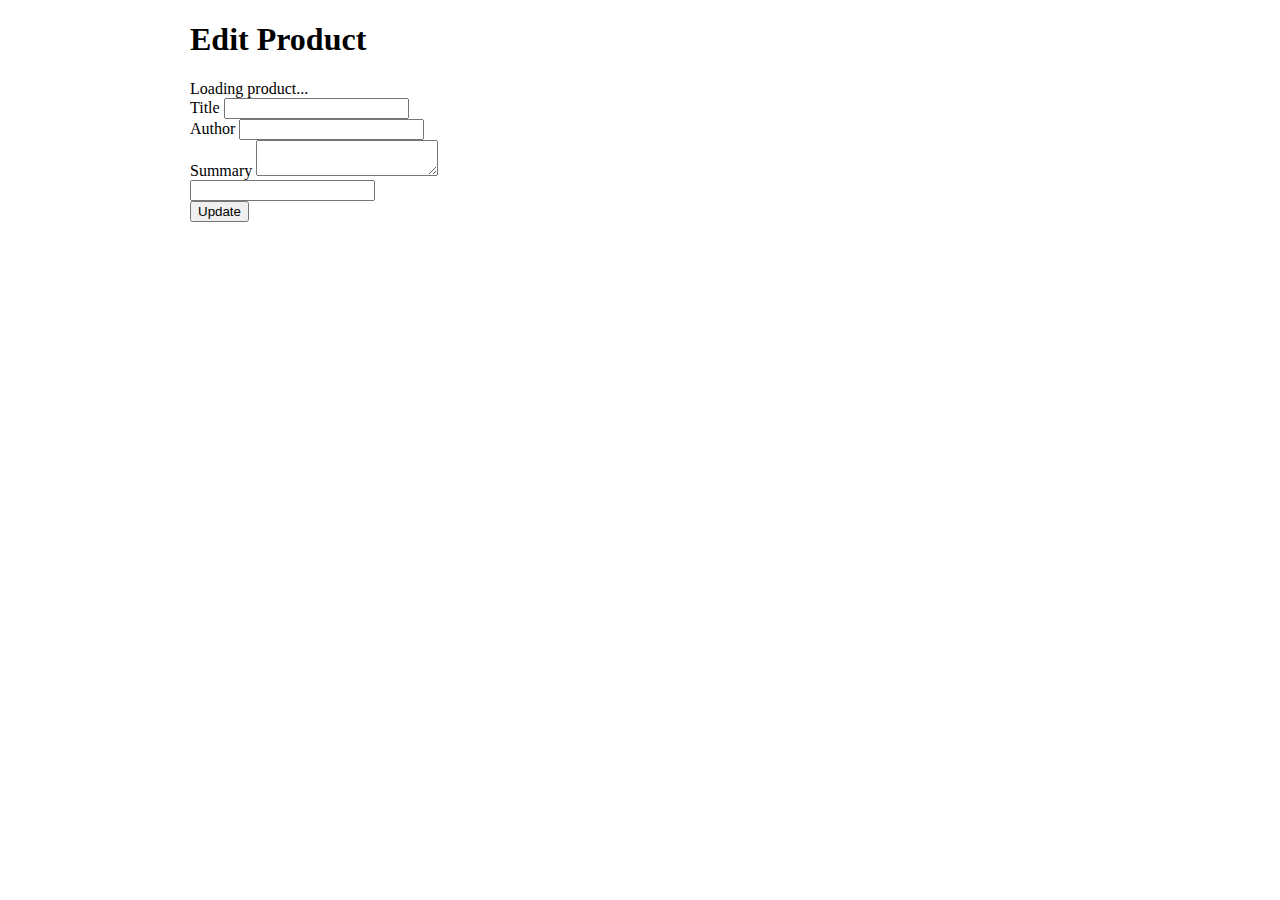
==== edit.html @ 29737e6d "html/js/css" ====
<!DOCTYPE html>
<html lang="en">
  <head>
    <meta charset="UTF-8" />
    <meta name="viewport" content="width=device-width, initial-scale=1.0" />
    <title>Edit Product</title>
    <link href="css/styles.css" rel="stylesheet" />
    <link rel="icon" href="data:;base64,=" />
  </head>
  <body>
    <div class="container">
      <div class="menu-container"></div>
      <h1>Edit Product</h1>

      <div class="loading">Loading product...</div>

      <form class="edit-form">
        <div class="message-container"></div>

        <div>
          <label for="title">Title</label>
          <input id="title" />
        </div>
        <div>
          <label for="author">Author</label>
          <input id="author" />
        </div>
        <div>
          <label for="summary">Summary</label>
          <textarea id="summary"></textarea>
        </div>

        <input id="id" />

        <div>
          <button id="update">Update</button>
        </div>
      </form>
    </div>
    <script src="js/edit.js" type="module"></script>
  </body>
</html>
---- css/styles.css ----
/* .message.error {
    border-color: red;
    color: white;
    background: red;
} */

.message.warning {
  padding: 0.7rem;
  margin-bottom: 1rem;
  color: white;
  background: orangered;
}

.fa {
  color: red;
  border-color: black;
}

.active {
  color: green;
  font-weight: bold;
}

.container {
  max-width: 900px;
  margin: 20px auto;
}

.article-container {
  display: flex;
  flex-wrap: wrap;
}

.article-outer-container {
  margin: 1rem;
  padding: 1rem;
  background: whitesmoke;
  border: 2px solid black;
  width: 300px;
  position: relative;
}

.search {
  margin-top: 1.8rem;
  margin-bottom: 1rem;
  padding: 0.5rem;
}

.article {
  text-decoration: none;
  color: black;
}
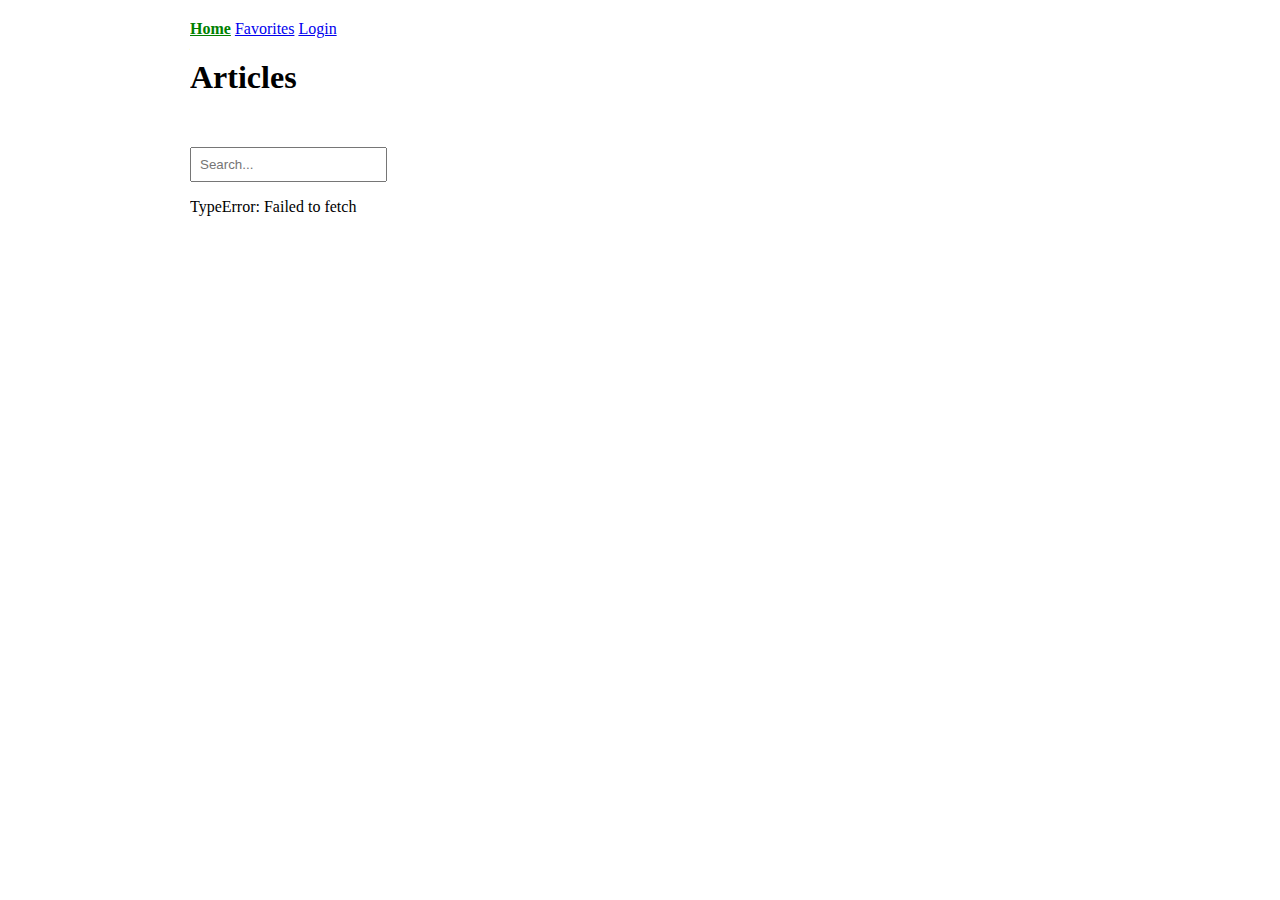
==== commit 565ede79: "Html" ====
--- a/edit.html
+++ b/edit.html
@@ -30,7 +30,7 @@
           <textarea id="summary"></textarea>
         </div>
 
-        <input id="id" />
+        <input id="id" type="hidden" />
 
         <div>
           <button id="update">Update</button>
--- a/css/styles.css
+++ b/css/styles.css
@@ -50,3 +50,7 @@
   text-decoration: none;
   color: black;
 }
+
+.edit-form {
+  display: none;
+}
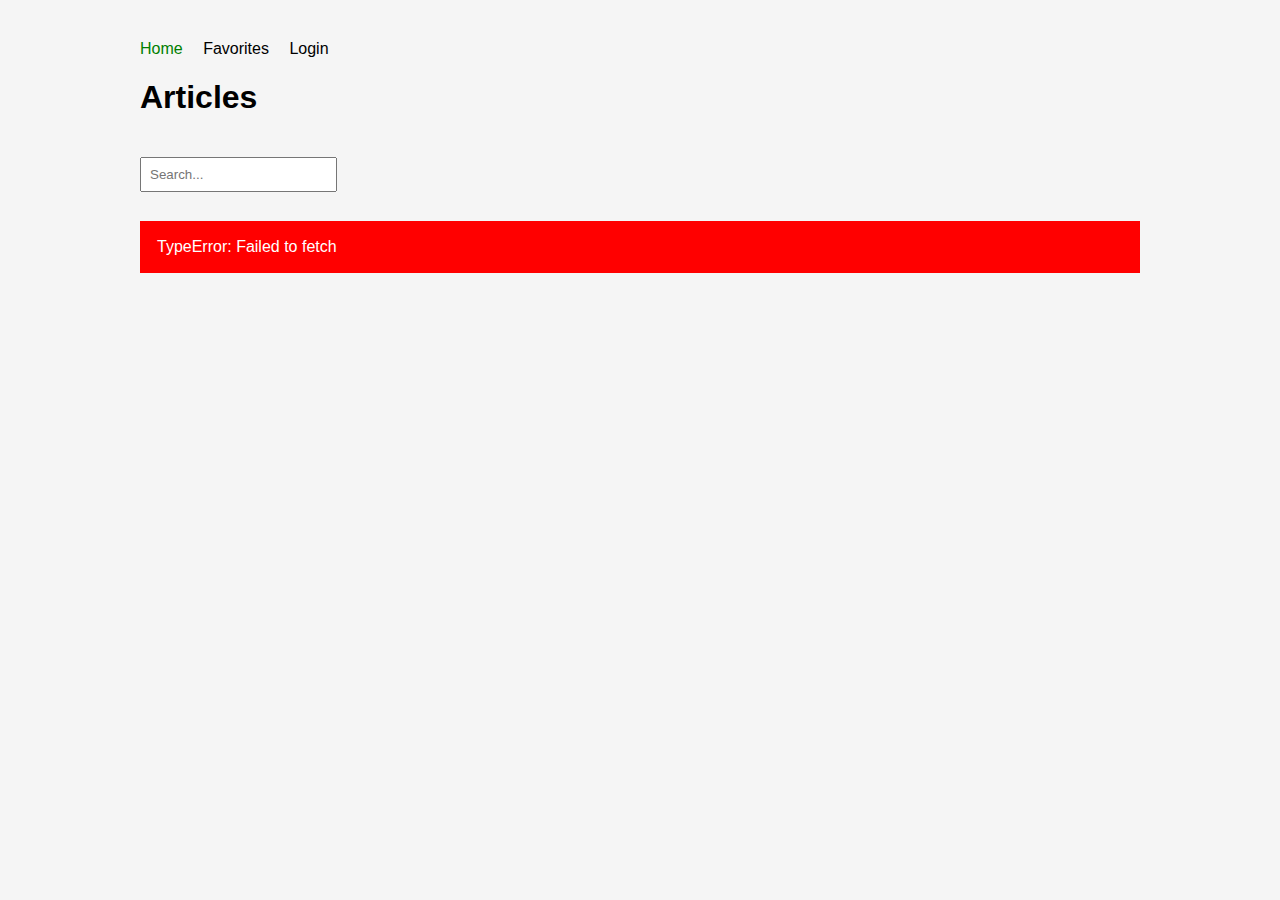
==== commit 8f0d8fc2: "Js/ css" ====
--- a/edit.html
+++ b/edit.html
@@ -35,6 +35,7 @@
         <div>
           <button id="update">Update</button>
         </div>
+        <div class="delete-container"></div>
       </form>
     </div>
     <script src="js/edit.js" type="module"></script>
--- a/css/styles.css
+++ b/css/styles.css
@@ -1,8 +1,12 @@
-/* .message.error {
-    border-color: red;
-    color: white;
-    background: red;
-} */
+* {
+  box-sizing: border-box;
+}
+
+body {
+  background: whitesmoke;
+  font-family: sans-serif;
+  padding: 2rem;
+}
 
 .message.warning {
   padding: 0.7rem;
@@ -17,8 +21,7 @@
 }
 
 .active {
-  color: green;
-  font-weight: bold;
+  color: green !important;
 }
 
 .container {
@@ -29,20 +32,23 @@
 .article-container {
   display: flex;
   flex-wrap: wrap;
+  padding-bottom: 2.5rem;
+  padding-top: 1rem;
 }
 
 .article-outer-container {
   margin: 1rem;
   padding: 1rem;
-  background: whitesmoke;
-  border: 2px solid black;
+  background: #cad9b8;
+  border: 1px solid black;
+  border-radius: 0.2rem;
   width: 300px;
   position: relative;
 }
 
 .search {
-  margin-top: 1.8rem;
-  margin-bottom: 1rem;
+  margin-top: 1.2rem;
+  margin-bottom: 0.8rem;
   padding: 0.5rem;
 }
 
@@ -54,3 +60,79 @@
 .edit-form {
   display: none;
 }
+
+/*New styles*/
+
+label {
+  display: block;
+}
+
+form {
+  max-width: 400px;
+  margin: 0 auto;
+}
+
+form > div {
+  margin-bottom: 1rem;
+}
+
+form input,
+textarea {
+  width: 100%;
+  padding: 0.5rem;
+  font-family: Verdana, Geneva, Tahoma, sans-serif;
+  font-size: 15px;
+}
+
+button {
+  width: 100%;
+  height: 40px;
+  background: olive;
+  color: white;
+  border: none;
+  cursor: pointer;
+}
+
+.menu a {
+  text-decoration: none;
+  color: black;
+  padding-right: 1rem;
+}
+
+.container {
+  max-width: 1000px;
+  margin: 0 auto;
+}
+
+.message {
+  width: 100%;
+  padding: 1rem;
+  border: 1px solid grey;
+  color: grey;
+}
+
+.message.error {
+  border-color: red;
+  color: white;
+  background: red;
+}
+
+.message.warning {
+  border-color: orange;
+  color: white;
+  background: orange;
+}
+
+.message.success {
+  border-color: green;
+  color: white;
+  background: green;
+}
+
+.edit-form {
+  display: none;
+}
+
+.delete {
+  background: darkred;
+}
